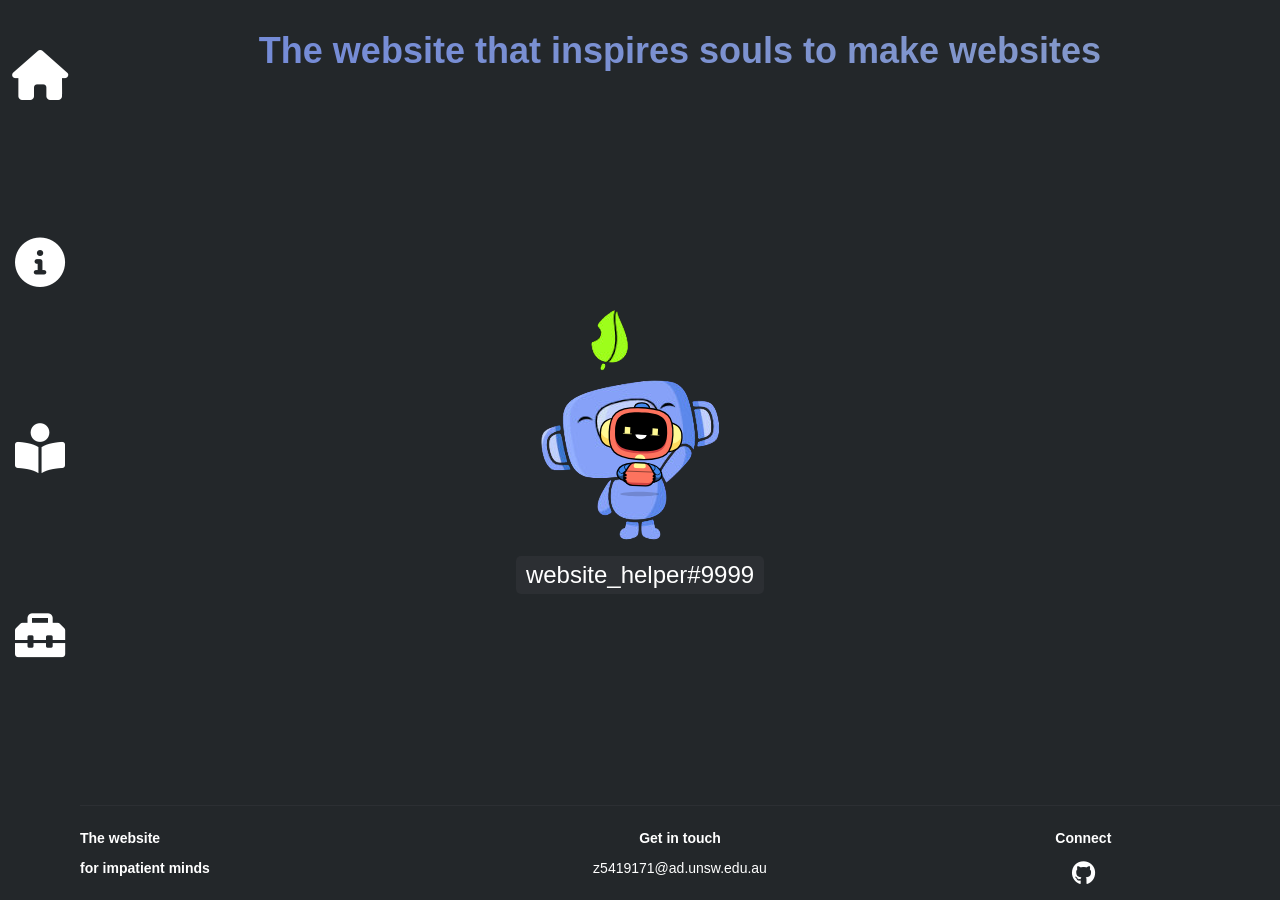
==== html/index.html @ b319285b "Initial commit - prelimary website, developed locally" ====
<!DOCTYPE html>
<html lang="en">

<head>
    <!-- Meta Information -->
    <meta charset="UTF-8">
    <meta name="viewport" content="width=device-width, initial-scale=1.0">
    <title>WEBSITE ABOUT WEBSITES - home</title>

    <!-- External CSS and FontAwesome for Icons -->
    <link rel="stylesheet" type="text/css" href="/css/index_style.css">
    <link rel="stylesheet" href="https://cdnjs.cloudflare.com/ajax/libs/font-awesome/6.0.0-beta3/css/all.min.css">
</head>

<body>
    <!-- Sidebar for Navigation -->
    <div class="sidebar">
        <div class="icon-container">
            <!-- Home Icon -->
            <div class="icon-item">
                <a href="index.html"> 
                    <i class="fas fa-house" data-label="Home"></i>
                </a>
            </div>

            <!-- About Icon -->
            <div class="icon-item">
                <a href="about.html">
                    <i class="fa-solid fa-circle-info" data-label="About"></i>
                </a>
            </div>

            <!-- Tutorials Icon -->
            <div class="icon-item">
                <a href="tutorials.html">
                    <i class="fa-solid fa-book-open-reader" data-label="Tutorials"></i>
                </a>
            </div>

            <!-- Toolbox Icon -->
            <div class="icon-item">
                <a href="toolbox.html">
                    <i class="fa-solid fa-toolbox" data-label="Toolbox"></i>
                </a>
            </div>
        </div>
    </div>

    <!-- Title -->
    <div class="title">
        <h1 class="gradient-title">The website that inspires souls to make websites</h1>
    </div>

    <!-- Main Hero Section -->
    <div class="hero-section">
        <!-- Wumpus Character with Text Bubble -->
        <div class="wumpus-container">
            <img src="/assets/images/wumpus_waving___hello____by_lexthedeviant369_df87gr9-fullview.png" alt="Wumpus Waving" class="wumpus-image">
            <p class="user-tag">website_helper#9999</p>
            <!-- Text Bubble -->
            <div class="text-bubble hidden">
                <p>Hey, I’m Wumpus, here to help you build websites just like how I learned!”</p>
            </div>
        </div>
    

        <!-- Clyde Image -->
        <div class="clyde-container">
            <img src="/assets/images/Clyde_(sticker).svg" alt="Clyde" class="clyde-image">
            <!-- Clyde's Text Bubble 1 -->
            <div class="clyde-bubble clyde-bubble-1 hidden">
                <a>Check out helpful tutorials!</a>
                <a href="tutorials.html"><i class="fa-solid fa-book-open-reader" data-label="Tutorials"></i></a>
            </div>
            <!-- Clyde's Text Bubble 2 -->
            <div class="clyde-bubble clyde-bubble-2 hidden">
                <a>Explore the toolbox!</a>
                <a href="toolbox.html"><i class="fa-solid fa-toolbox" data-label="Toolbox"></i></a>
            </div>
        </div>
    </div>

    <!-- Footer Section -->
    <div class="footer">
        <div class="footer-container">
            <!-- Footer Left Section -->
            <div class="footer-section footer-left">
                <p>The website</p>
                <p>for impatient minds</p>
            </div>

            <!-- Footer Center Left Section -->
            <div class="footer-section footer-center-left">
                <p>Get in touch</p>
                <p>z5419171@ad.unsw.edu.au</p>
            </div>

            <!-- Footer Center Right Section -->
            <div class="footer-section footer-center-right">
                <p>Connect</p>
                <div class="social-icons">
                    <a href="https://github.com/lalkobi" target="_blank">
                        <i class="fa-brands fa-github"></i>
                    </a>
                    <a hre
---- css/index_style.css ----
/* === Global Styles === */
/* General body styling applied across all pages */
body {
  background-color: #23272a;
  color: white;
  font-family: "Roboto", sans-serif;
  margin: 0;
  padding: 0;
}

/* === Sidebar Styling === */
/* Sidebar structure and icon container layout */
.sidebar {
  background-color: #23272a; /* Discord background color */
  height: 70vh;
  position: fixed;
  width: 80px;
  display: flex;
  justify-content: center;
  z-index: 1000; /* Ensure the sidebar appears above other content */
}

.icon-container {
  display: flex;
  flex-direction: column;
  justify-content: space-between;
  align-items: center;
  height: 100%;
  padding-top: 50px;
  padding-bottom: 10px;
}

/* Individual icon styling and hover effects */
.icon-item {
  position: relative; /* This allows positioning the tooltip relative to the container */
  margin-bottom: 20px; /* Add space between each icon */
}

.icon-item i {
  font-size: 50px;
  color: white;
  transition: color 0.3s;
}

/* Tooltip styling that appears when an icon is hovered */
.icon-item i::after {
  content: attr(data-label); /* Tooltip text from data-label attribute */
  position: absolute;
  left: calc(100% + 10px); /* Position tooltip to the right of the icon */
  top: 50%;
  transform: translateY(-50%); /* Center the tooltip vertically */
  background-color: #2c2f33; /* Discord dark background color */
  color: white;
  padding: 8px 12px;
  border-radius: 6px;
  font-size: 14px;
  font-family: "Roboto", sans-serif; /* Ensure the correct font is used */
  white-space: nowrap; /* Prevent text wrapping */
  opacity: 0;
  visibility: hidden;
  transition: opacity 0.3s ease, transform 0.3s ease; /* Smooth fade-in effect */
}

/* Show the tooltip on hover */
.icon-item:hover i::after {
  opacity: 1;
  visibility: visible;
  transform: translateY(-50%) translateX(0px); /* Keep tooltip aligned */
}

/* Icon hover effect */
.icon-item:hover i {
  color: #7289da; /* Discord's purple color on hover */
} 

/* === Footer Styling === */
/* Link styling within the footer */
.footer a {
  color: #7289da; /* Discord purple */
  text-decoration: none;
}

.footer a:hover {
  text-decoration: underline; /* Adds an underline on hover */
}

/* Footer Center Left and Right Sections */
.footer-center-left p:first-child,
.footer-center-right p:first-child {
  font-weight: bolder; /* Make the first paragraph bold */
}

/* Layout for the footer sections */
.footer {
  background-color: #23272a; /* Discord's background color */
  color: white;
  text-align: center;
  padding: 10px 0;
  width: calc(100% - 80px); /* Adjusts for sidebar width */
  margin-left: 80px;
  font-size: 14px;
  border-top: 1px solid #2c2f33; /* Adds a subtle top border */
  position: fixed; /* Fixed positioning for always-on-bottom effect */
  bottom: 0; /* Align the footer to the bottom */
}

.footer-container {
  display: flex;
  justify-content: space-between;
  align-items: flex-start;
  flex-wrap: wrap;
  gap: 10px; /* Reduce gap to make it more compact */
}

.footer-section {
  flex: 1;
  min-width: 150px; /* Ensure sections do not shrink too much */
}

/* Specific alignments for different sections of the footer */
.footer-left {
  text-align: left;
  font-weight: bolder;
}

.footer-center-left {
  text-align: center;
}

.footer-center-right {
  text-align: center;
}

.footer-right {
  text-align: right;
  font-size: 12px;
  padding-top: 50px;
  padding-right: 50px;
  color: #b9bbbe;
}

/* Social Icons */
.social-icons a {
  color: white;
  margin: 0 10px;
  font-size: 24px;
  transition: color 0.3s;
}

.social-icons a:hover {
  color: #7289da; /* Discord purple on hover */
}


/* === Responsive adjustments for smaller screens === */
@media (max-width: 768px) {
  .footer-container {
      flex-direction: row;
      justify-content: space-around; /* Spread out items horizontally */
      align-items: center;
      flex-wrap: wrap;
  }

  .footer-section {
      text-align: center;
      margin-bottom: 10px; /* Reduced margin to make footer smaller */
  }

  .footer-right {
      margin-bottom: 0;
      padding-top: 20px; /* Reduced padding to save space */
      padding-right: 20px;
  }
}

/* === Hero Section === */
.hero-section {
  display: flex;
  justify-content: center;
  align-items: center;
  height: 100vh;
  background-color: #23272a;
  position: relative;
}

/* Wumpus Container */
.wumpus-container {
  text-align: center;
  position: relative;
  display: flex;
  flex-direction: column;
  align-items: center; /* Center the user tag and Wumpus horizontally */
}

/* Wumpus Image */
.wumpus-image {
  max-width: 250px;
  transition: transform 0.3s ease; /* Smooth animation for hover effects */
}

/* User Tag */
.user-tag {
  margin-top: 10px;
  color: white;
  font-family: "Roboto", sans-serif;
  font-size: 24px;
  background-color: #2c2f33; /* Discord background color */
  padding: 5px 10px;
  border-radius: 5px;
  display: inline-block;
  margin-bottom: 10px; /* Space between tag and bottom of container */
}

/* Text Bubble */
.text-bubble {
  position: absolute;
  top: -60px; /* Position above Wumpus */
  left: 50%;
  transform: translateX(-50%);
  background-color: #7289da; /* Discord purple */
  color: white;
  padding: 10px;
  border-radius: 10px;
  font-family: "Roboto", sans-serif;
  display: flex;
  align-items: center;
  justify-content: center;
  white-space: nowrap;
  visibility: hidden; /* Initially hidden */
  opacity: 0;
  transition: opacity 0.3s ease, transform 0.3s ease;
}

/* Text Bubble Arrow */
.text-bubble::after {
  content: "";
  position: absolute;
  bottom: -10px;
  left: 50%;
  transform: translateX(-50%);
  border-width: 20px;
  border-style: solid;
  border-color: #7289da transparent transparent transparent; /* Arrow pointing down */
}

/* Hidden Class */
.hidden {
  visibility: hidden;
  opacity: 0;
}

/* Visible Class */
.visible {
  visibility: visible;
  opacity: 1;
  transform: translateX(-50%) translateY(-10px); /* Slight upward movement */
}

/* Hover Effect for Wumpus */
.wumpus-container:hover .wumpus-image {
  transform: scale(1.05); /* Slightly enlarge Wumpus on hover */
}

.wumpus-container:hover .text-bubble {
  visibility: visible;
  opacity: 1;
  transform: translateX(20%) translateY(-10px); /* Show the bubble */
}

/* Clyde Container */
.clyde-container {
  position: absolute;
  top: 50%; /* Start in the center */
  left: 50%;
  transform: translate(-50%, -50%);
  animation: float-around 20s infinite linear; /* Clyde will float around */
}

/* Clyde Image */
.clyde-image {
  max-width: 100px;
  transition: transform 0.3s ease;
}

/* Clyde Text Bubbles */
.clyde-bubble {
  position: absolute;
  bottom: 120px; /* Position above Clyde */
  left: 50%;
  transform: translateX(-50%);
  background-color: #7289da;
  color: white;
  padding: 10px;
  border-radius: 10px;
  font-family: "Roboto", sans-serif;
  white-space: nowrap;
  visibility: hidden; /* Initially hidden */
  opacity: 0;
  transition: opacity 0.3s ease, visibility 0.3s ease;
}

/* Clyde Bubble Arrow */
.clyde-bubble::after {
  content: "";
  position: absolute;
  top: 100%; /* Position below the bubble */
  left: 50%;
  transform: translateX(-50%);
  border-width: 10px;
  border-style: solid;
  border-color: #7289da transparent transparent transparent; /* Arrow pointing down */
}

/* Animation for Clyde floating around */
@keyframes float-around {
  0% {
    transform: translate(-50%, -50%) translateX(-300px) translateY(-200px);
  }
  25% {
    transform: translate(-50%, -50%) translateX(300px) translateY(-200px);
  }
  50% {
    transform: translate(-50%, -50%) translateX(300px) translateY(200px);
  }
  75% {
    transform: translate(-50%, -50%) translateX(-300px) translateY(200px);
  }
  100% {
    transform: translate(-50%, -50%) translateX(-300px) translateY(-200px);
  }
}

/* Fixed Title Styling */
.title {
  position: fixed;
  top: 0;
  width: calc(100% - 80px); /* Ensure the title does not overlap with the sidebar */
  padding: 20px 0;
  text-align: center;
  z-index: 100;
  left: 80px; /* Adjust position to account for the sidebar width */
}

/* Gradient Title Styling */
.gradient-title {
  font-size: 36px;
  background: -webkit-linear-gradient(90deg, #7289da, #99aab5); /* Safari 5.1-6, Chrome 10-25 */
  background: -moz-linear-gradient(90deg, #7289da, #99aab5); /* Firefox 3.6-15 */
  background: linear-gradient(90deg, #7289da, #99aab5); /* Modern browsers */
  background-size: 200% auto;
  color: #fff;
  background-clip: text;
  -webkit-background-clip: text;
  -webkit-text-fill-color: transparent;
  animation: gradientAnimation 3s ease infinite;
  margin: 0; /* Remove default margin */
  padding-top: 10px; /* Remove default padding */
}

/* Keyframes for Gradient Animation */
@keyframes gradientAnimation {
  0% {
    background-position: 200% center;
  }
  100% {
    background-position: -200% center;
  }
}
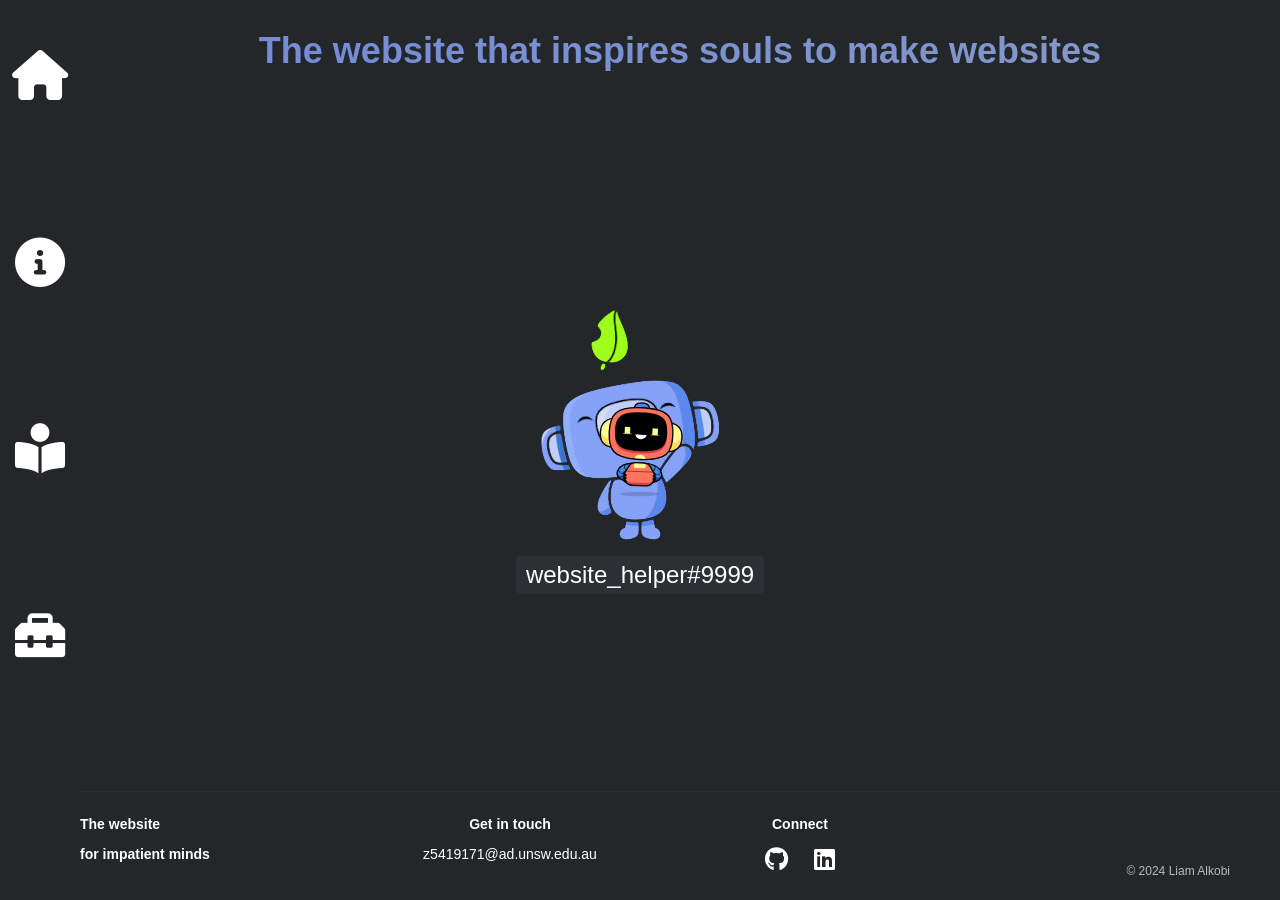
==== commit 1fd62965: "Add MIT License" ====
--- a/html/index.html
+++ b/html/index.html
@@ -102,4 +102,20 @@
                     <a href="https://github.com/lalkobi" target="_blank">
                         <i class="fa-brands fa-github"></i>
                     </a>
-                    <a hre+                    <a href="https://www.linkedin.com/in/liam-alkobi/" target="_blank">
+                        <i class="fa-brands fa-linkedin"></i>
+                    </a>
+                </div>
+            </div>
+
+            <!-- Footer Right Section -->
+            <div class="footer-section footer-right">
+                <p>&copy; 2024 Liam Alkobi</p>
+            </div>
+        </div>
+    </div>
+
+    <!-- JavaScript for Clyde Interactivity -->
+    <script src="/js/clyde.js"></script>
+</body>
+</html>
